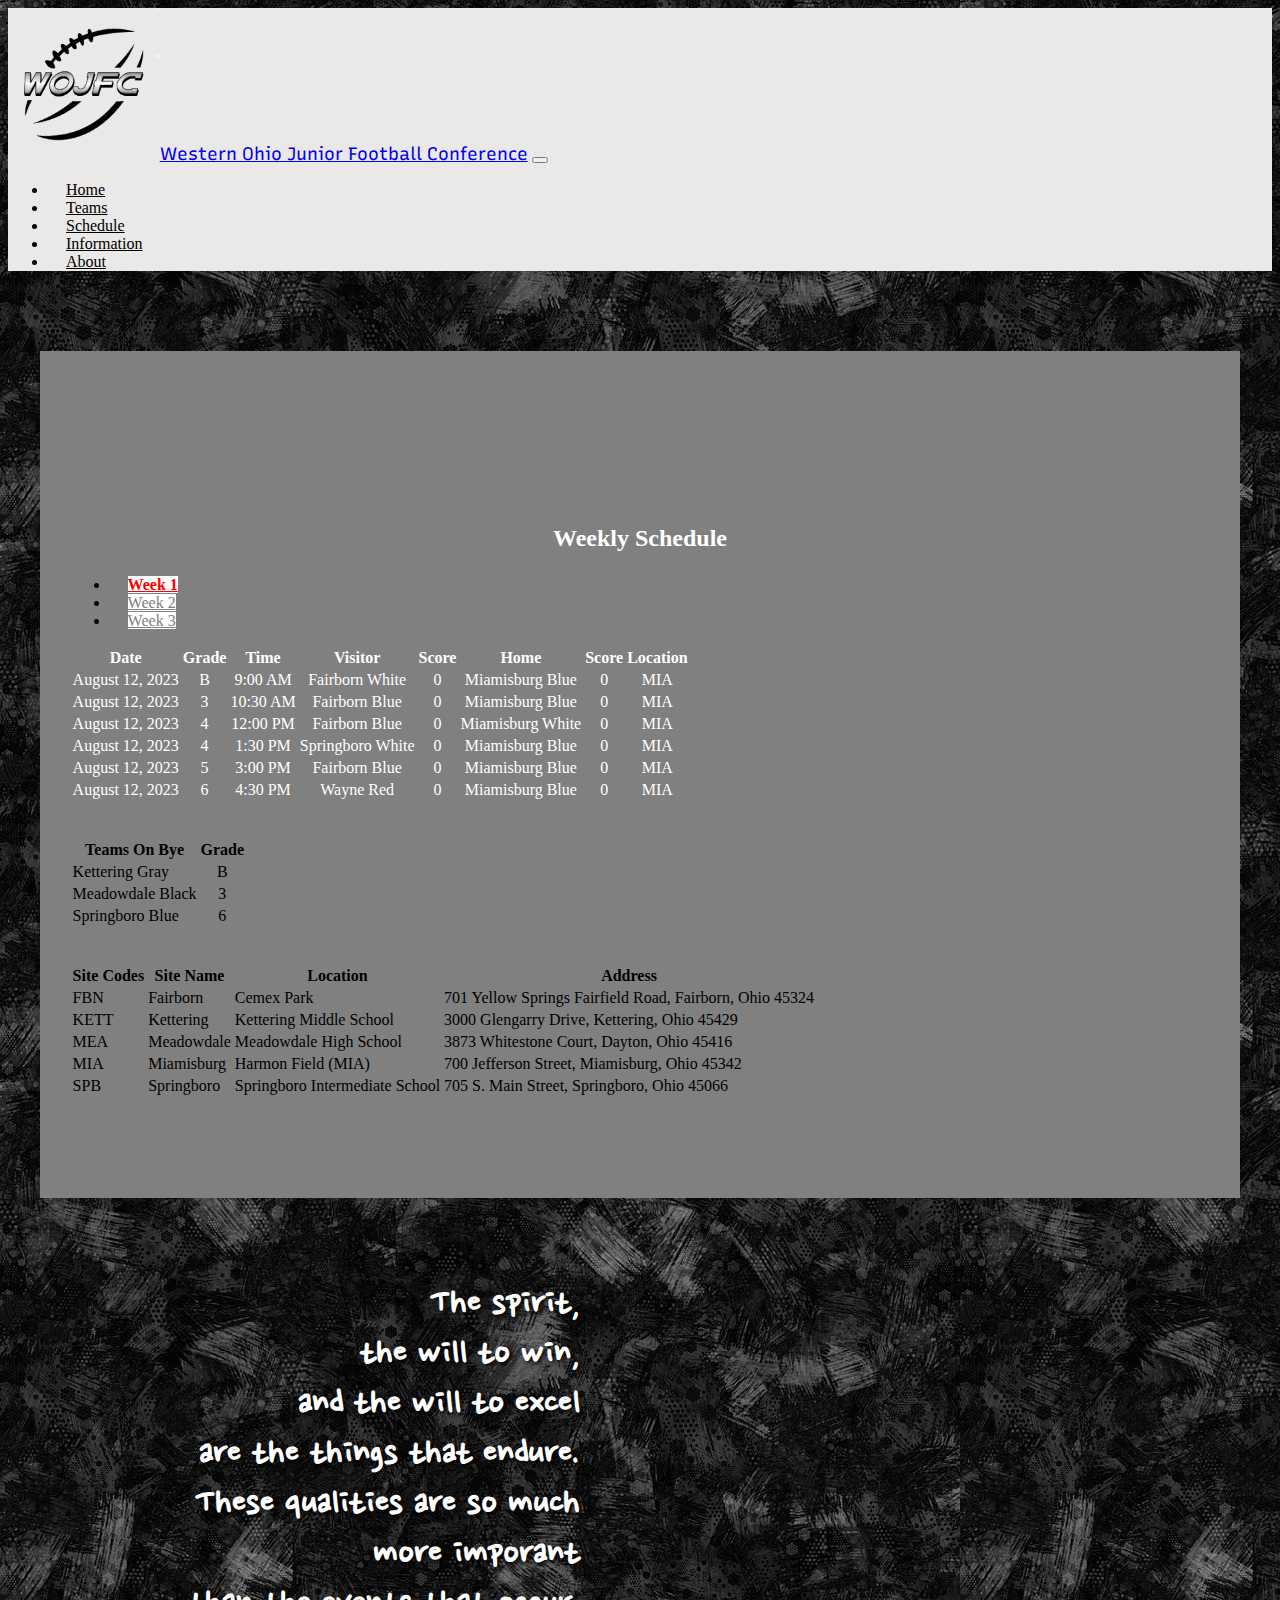
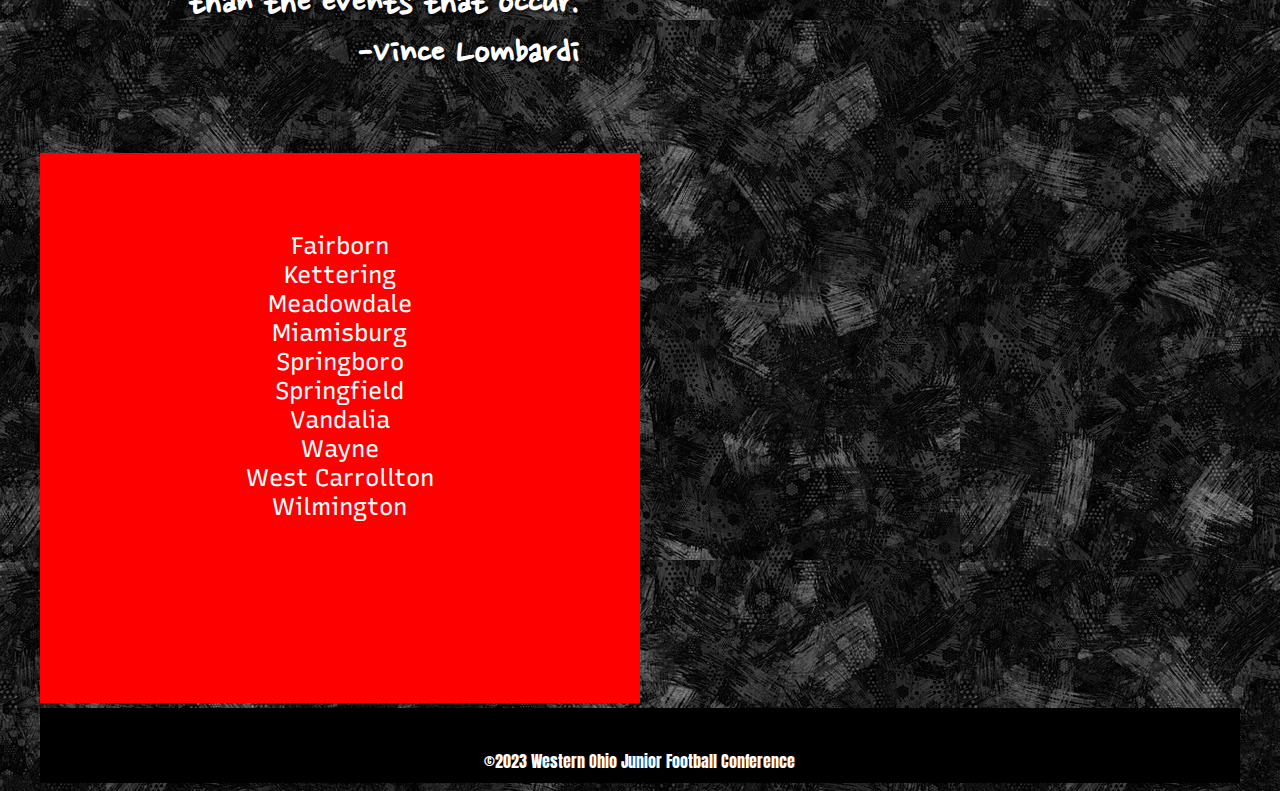
==== pages/schedule.html @ 1e196464 "Design Updates" ====
<!DOCTYPE html>
<!--[if lt IE 7]>      <html class="no-js lt-ie9 lt-ie8 lt-ie7"> <![endif]-->
<!--[if IE 7]>         <html class="no-js lt-ie9 lt-ie8"> <![endif]-->
<!--[if IE 8]>         <html class="no-js lt-ie9"> <![endif]-->
<!--[if gt IE 8]>      <html class="no-js"> <!--<![endif]-->
    <html>
        <head>
        <!-- Meta Only -->
        <meta charset="utf-8"> <meta http-equiv="X-UA-Compatible" content="IE=edge">
        <meta name="description" content="">
        <meta name="viewport" content="width=device-width, initial-scale=1, maximum-scale=1, user-scalable=no">

        <!-- CSS only -->
        <link href="https://cdn.jsdelivr.net/npm/bootstrap@5.2.1/dist/css/bootstrap.min.css" rel="stylesheet" integrity="sha384-iYQeCzEYFbKjA/T2uDLTpkwGzCiq6soy8tYaI1GyVh/UjpbCx/TYkiZhlZB6+fzT" crossorigin="anonymous">
        <link rel="stylesheet" href="/css/calendar.css">
        <link rel="shortcut icon" href="/images/rugby-ball.png" type="image/x-icon">
        <link rel="preconnect" href="https://fonts.googleapis.com">
        <link rel="preconnect" href="https://fonts.gstatic.com" crossorigin>
        <link
        href="https://fonts.googleapis.com/css2?family=Anton&family=Nanum+Pen+Script&family=Recursive&display=swap" rel="stylesheet">

        <!-- JavaScript Bundle with Popper -->
        <script src="https://cdn.jsdelivr.net/npm/bootstrap@5.2.1/dist/js/bootstrap.bundle.min.js" integrity="sha384-u1OknCvxWvY5kfmNBILK2hRnQC3Pr17a+RTT6rIHI7NnikvbZlHgTPOOmMi466C8" crossorigin="anonymous"></script>
        <script src="https://code.jquery.com/jquery-3.5.1.slim.min.js"></script>
        <script src="https://cdn.jsdelivr.net/npm/@popperjs/core@2.5.4/dist/umd/popper.min.js"></script>
        <script src="https://stackpath.bootstrapcdn.com/bootstrap/4.5.2/js/bootstrap.min.js"></script>
        <!-- Title -->
        <title>WOJFC</title>

    </head>
    <body>
        <section
            class="navigation" id="title">
            <!-- Nav Bar -->
            <nav class="navbar navbar-expand-lg navbar-custom fixed-top" role="navigation">
                <div class="navbox container-fluid">
                    <a href="http://192.168.1.127" class="navbar-brand"><img src="/images/download.png"><span class="navbar-label">Western Ohio Junior Football Conference</span></a>
                    <button class="navbar-toggler" type="button" data-bs-toggle="collapse" data-bs-target="#navbarNav" aria-controls="navbarNav" aria-expanded="false" aria-label="Toggle navigation">
                        <span class="navbar-toggler-icon"></span>
                    </button>
                    <div class="collapse navbar-collapse" id="navbarNav">
                        <ul class="nav navbar-nav me-auto w-100 justify-content-end">
                            <li class="nav-item">
                                <a class="nav-link navbar-custom" href="/index.html#"">Home</a>
                            </li>
                            <li class="nav-item">
                                <a class="nav-link navbar-custom" href="/index.html#teams-section">Teams</a>
                            </li>
                            <li class="nav-item">
                                <a class="nav-link navbar-custom" href="/pages/schedule.html">Schedule</a>
                            </li>
                            <li class="nav-item">
                                <a class="nav-link navbar-custom" href="/index.html#info-section">Information</a>
                            </li>
                            <li class="nav-item">
                                <a class="nav-link navbar-custom" href="/index.html#about-section" >About</a>
                            </li>
                        </ul>
                    </div>
                </div>

            </nav>
        </section>
        <section class="calendar" id="calendar">
            <div class="row calendar container-fluid">
                <h2><p class="tab-content text-center">Weekly Schedule</p></h2>
                <div class="container">
                    <ul class="nav nav-tabs" id="myTab" role="tablist">
                      <li class="nav-item">
                        <a class="nav-link active" id="week1-tab" data-toggle="tab" href="#week1" role="tab" aria-controls="week1" aria-selected="true">Week 1</a>
                      </li>
                      <li class="nav-item">
                        <a class="nav-link" id="week2-tab" data-toggle="tab" href="#week2" role="tab" aria-controls="week2" aria-selected="false">Week 2</a>
                      </li>
                      <li class="nav-item">
                        <a class="nav-link" id="week3-tab" data-toggle="tab" href="#week3" role="tab" aria-controls="week3" aria-selected="false">Week 3</a>
                      </li>
                      <!-- Add more weeks as needed -->
                    </ul>
                    <div class="tab-content" id="myTabContent">
                      <div class="tab-pane fade show active" id="week1" role="tabpanel" aria-labelledby="week1-tab">
                        <table class="table text-white">
                          <thead>
                            <tr>
                              <th>Date</th>
                              <th class="text-center">Grade</th>
                              <th class="text-center">Time</th>
                              <th class="text-center">Visitor</th>
                              <th class="text-center">Score</th>
                              <th class="text-center">Home</th>
                              <th class="text-center">Score</th>
                              <th class="text-center">Location</th>
                            </tr>
                          </thead>
                          <tbody>
                            <tr>
                              <td>August 12, 2023</td>
                              <td class="text-center">B</td>
                              <td class="text-center">9:00 AM</td>
                              <td class="text-center">Fairborn White</td>
                              <td class="text-center">0</td>
                              <td class="text-center">Miamisburg Blue</td>
                              <td class="text-center">0</td>
                              <td class="text-center">MIA</td>
                            </tr>
                            <tr>
                                <td>August 12, 2023</td>
                                <td class="text-center">3</td>
                                <td class="text-center">10:30 AM</td>
                                <td class="text-center">Fairborn Blue</td>
                                <td class="text-center">0</td>
                                <td class="text-center">Miamisburg Blue</td>
                                <td class="text-center">0</td>
                                <td class="text-center">MIA</td>
                            </tr>
                            <tr>
                                <td>August 12, 2023</td>
                                <td class="text-center">4</td>
                                <td class="text-center">12:00 PM</td>
                                <td class="text-center">Fairborn Blue</td>
                                <td class="text-center">0</td>
                                <td class="text-center">Miamisburg White</td>
                                <td class="text-center">0</td>
                                <td class="text-center">MIA</td>
                            </tr>
                            <tr>
                                <td>August 12, 2023</td>
                                <td class="text-center">4</td>
                                <td class="text-center">1:30 PM</td>
                                <td class="text-center">Springboro White</td>
                                <td class="text-center">0</td>
                                <td class="text-center">Miamisburg Blue</td>
                                <td class="text-center">0</td>
                                <td class="text-center">MIA</td>
                            </tr>
                            <tr>
                                <td>August 12, 2023</td>
                                <td class="text-center">5</td>
                                <td class="text-center">3:00 PM</td>
                                <td class="text-center">Fairborn Blue</td>
                                <td class="text-center">0</td>
                                <td class="text-center">Miamisburg Blue</td>
                                <td class="text-center">0</td>
                                <td class="text-center">MIA</td>
                            </tr>
                            <tr>
                                <td>August 12, 2023</td>
                                <td class="text-center">6</td>
                                <td class="text-center">4:30 PM</td>
                                <td class="text-center">Wayne Red</td>
                                <td class="text-center">0</td>
                                <td class="text-center">Miamisburg Blue</td>
                                <td class="text-center">0</td>
                                <td class="text-center">MIA</td>
                            </tr>
                            <!-- Add more games as needed -->
                          </tbody>
                        </table>
                      </div>
                      <div class="tab-pane fade" id="week2" role="tabpanel" aria-labelledby="week2-tab">
                        <!-- Week 2 games -->
                      </div>
                      <div class="tab-pane fade" id="week3" role="tabpanel" aria-labelledby="week3-tab">
                        <!-- Week 3 games -->
                      </div>
                      <!-- Add more weeks as needed -->
                    </div>
                    <br>
                    <br>
                    <div class="teams-on-bye">
                        <table class="table text-white">
                            <thead>
                                <tr>
                                    <th>Teams On Bye</th>
                                    <th class="text-center">Grade</th>
                                </tr>
                            </thead>
                            <tbody>
                                <tr>
                                    <td>Kettering Gray</td>
                                    <td class="text-center">B</td>
                                </tr>
                                <tr>
                                    <td>Meadowdale Black</td>
                                    <td class="text-center">3</td>
                                </tr>
                                <tr>
                                    <td>Springboro Blue</td>
                                    <td class="text-center">6</td>
                                </tr>
                                
                            </tbody>
                        </table>
                    </div>
                    <br>
                    <br>
                    <div class="site-codes">
                        <table class="table text-white">
                            <thead>
                                <tr>
                                    <th>Site Codes</th>
                                    <th>Site Name</th>
                                    <th>Location</th>
                                    <th>Address</th>
                                </tr>
                            </thead>
                            <tbody>
                                <tr>
                                    <td>FBN</td>
                                    <td>Fairborn</td>
                                    <td>Cemex Park</td>
                                    <td>701 Yellow Springs Fairfield Road, Fairborn, Ohio 45324</td>
                                </tr>
                                <tr>
                                    <td>KETT</td>
                                    <td>Kettering</td>
                                    <td>Kettering Middle School</td>
                                    <td>3000 Glengarry Drive, Kettering, Ohio 45429</td>
                                </tr>
                                <tr>
                                    <td>MEA</td>
                                    <td>Meadowdale</td>
                                    <td>Meadowdale High School</td>
                                    <td>3873 Whitestone Court, Dayton, Ohio 45416</td>
                                </tr>
                                <tr>
                                    <td>MIA</td>
                                    <td>Miamisburg</td>
                                    <td>Harmon Field (MIA)</td>
                                    <td>700 Jefferson Street, Miamisburg, Ohio 45342</td>
                                </tr>
                                <tr>
                                    <td>SPB</td>
                                    <td>Springboro</td>
                                    <td>Springboro Intermediate School</td>
                                    <td>705 S. Main Street, Springboro, Ohio 45066</td>
                                </tr>
                            </tbody>
                        </table>
                    </div>
                    
                    
                  </div>
                
            </div>
        </section>
        
    <section class="about-wojfc">
        <div class="row about" id="about-section">
            <div class="about-left">
                <p class="quote">The spirit,<br>
                    the will to win,<br>
                    and the will to excel<br>
                    are the things that endure.<br>
                    These qualities are so much<br>
                    more imporant<br>
                    than the events that occur.<br>
                    -Vince Lombardi</p>
            </div>
            <div class="about-right">
                <p class="about-team">Fairborn<br>Kettering<br>Meadowdale<br>Miamisburg<br>Springboro<br>Springfield<br>Vandalia<br>Wayne<br>West Carrollton<br>Wilmington</p>
            </div>
        </div>    
    </section>
    <section class="footer">
        <div class="row justify-content-center">
            <div class="footer-info">
                <p>©2023 Western Ohio Junior Football Conference</p>
            </div>
        </div>
    </section>

    </body>
</html>
---- css/calendar.css ----
body{
    background-image: url(/images/black-background.jpg);
}

htmL {
    scroll-behavior: smooth;
}

#teams-section, #info-section  {
    scroll-margin-top: 90px;
}


:root {
    --navbar-text-color: #000000;
    --intro-background-color: rgba(255, 255, 255, 0.75);
    --text-shadow-color: rgb(130,87,54);
    --about-background-color: red;
    --navbar-background-color: rgb(235, 232, 232);
}

#nav {
    z-index: 9999;
}

.navbar {
    margin-bottom: 80px;
}

.navbar-brand {
    padding: 0px;
    font-family: 'Recursive', sans-serif;
    font-size: 18px;
}

.navbar-brand>img {
    height: 12%;
    width: 12%;
    padding-bottom: 5px;
}

.nav-item{
    padding: 0 18px;
}

.navbar-custom {
    color: var(--navbar-text-color);
    background-color: var(--navbar-background-color);
    font-size: 16px;
}

/* Calendar Section */

.calendar {
    background-color: grey !important;
    background-size: 100% 100%;
    margin: 0 auto 0 auto;
    padding-top: 75px;
    padding-bottom: 50px;
    width: 95%;
}

.tab-content {
    color: white !important;
}


.nav-tabs .nav-item .nav-link {
    background-color: white;
    color: grey;
  }

.nav-tabs .nav-item .nav-link.active {
    color: red !important;
    font-weight: bold;
  }

 .text-center {
    text-align: center !important;
 }

.teams-on-bye {
    width: 25%;
}

/* About */
.about {
    width: 95%;
    margin: 5px auto 0 auto;
}

.about-left {
    width: 50%;
    height: 550px;
    background-image: url(/images/football_and_players.jpg);
    background-repeat: no-repeat;
    background-size: cover;
    background-position: 50% 50%;
    display: inline-block;
}

.about-right {
    width: 50%;
    height: 550px;
    background-color: var(--about-background-color);
    display: inline-block;
}

.quote {
    color: white;
    text-align: right;
    padding-top: 6%;
    padding-right: 10%;
    font-size: 3rem;
    font-family: 'Nanum Pen Script', cursive;
    text-shadow: 2px 2px 4px black;
    font-weight: bold;
    line-height: normal;    
}

.about-team {
    text-align: center;
    vertical-align: middle;
    color: white;
    font-family: 'Recursive', sans-serif;
    font-size: 1.5rem;
    margin: 13%;
}

/* Footer */

.footer {
    width: 95%;
    height: 75px;
    background-color: #000000;
    margin: 5px auto 0 auto;
}

.footer-info {
    font-family: 'Anton', sans-serif;
    color: white;
    text-align: center;
    padding: 25px 0 0 0;
}

@media screen and (max-width: 1280px) {
    .quote {
        font-size: 2.5rem;
    }
}

@media screen and (max-width: 800px) {
    .quote {
        font-size: 1.7rem;
    }
    .navbar-label {
        display: none;
    }
    .about-team {
        font-size: 1rem;
        
    }
}
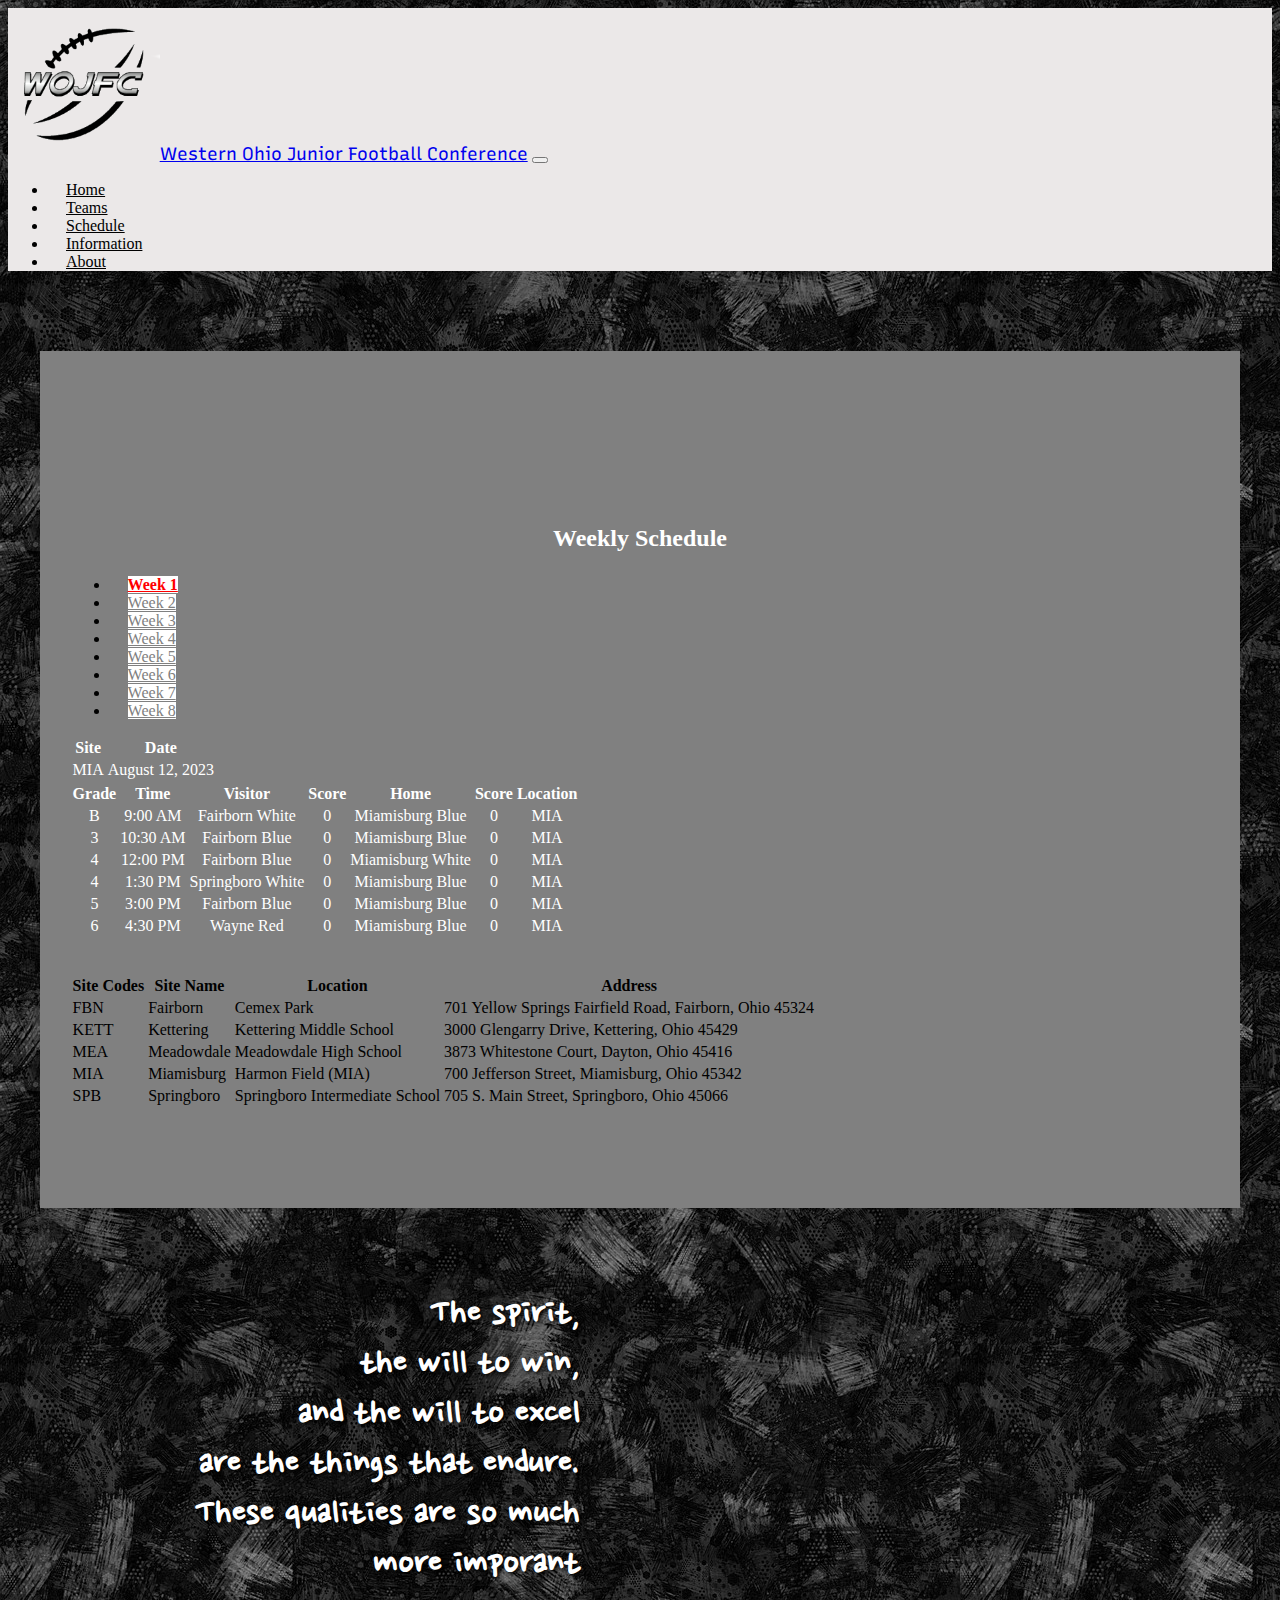
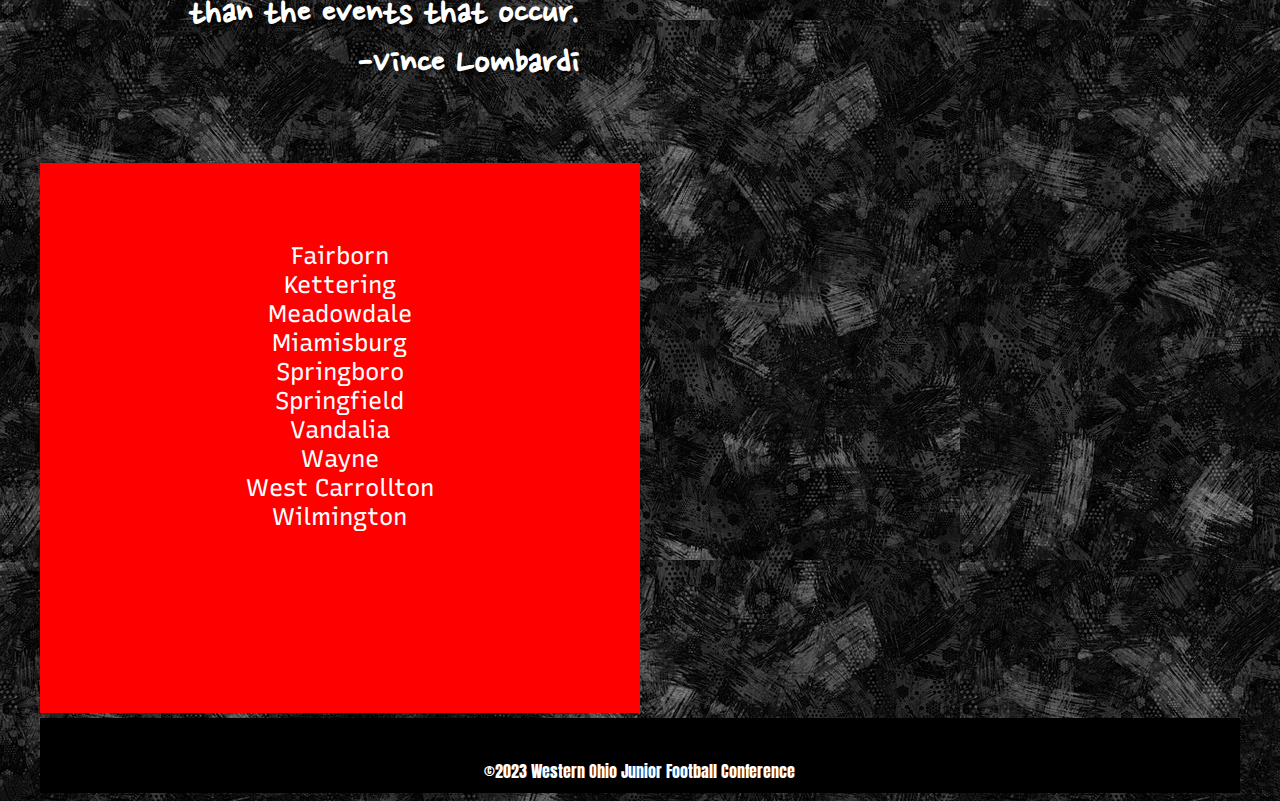
==== commit bfd0fe34: "Design Updates" ====
--- a/pages/schedule.html
+++ b/pages/schedule.html
@@ -75,14 +75,40 @@
                       <li class="nav-item">
                         <a class="nav-link" id="week3-tab" data-toggle="tab" href="#week3" role="tab" aria-controls="week3" aria-selected="false">Week 3</a>
                       </li>
-                      <!-- Add more weeks as needed -->
+                      <li class="nav-item">
+                        <a class="nav-link" id="week4-tab" data-toggle="tab" href="#week4" role="tab" aria-controls="week4" aria-selected="false">Week 4</a>
+                      </li>
+                      <li class="nav-item">
+                        <a class="nav-link" id="week5-tab" data-toggle="tab" href="#week5" role="tab" aria-controls="week5" aria-selected="false">Week 5</a>
+                      </li>
+                      <li class="nav-item">
+                        <a class="nav-link" id="week6-tab" data-toggle="tab" href="#week6" role="tab" aria-controls="week6" aria-selected="false">Week 6</a>
+                      </li>
+                      <li class="nav-item">
+                        <a class="nav-link" id="week7-tab" data-toggle="tab" href="#week7" role="tab" aria-controls="week7" aria-selected="false">Week 7</a>
+                      </li>
+                      <li class="nav-item">
+                        <a class="nav-link" id="week8-tab" data-toggle="tab" href="#week8" role="tab" aria-controls="week8" aria-selected="false">Week 8</a>
+                      </li><!-- Add more weeks as needed -->
                     </ul>
                     <div class="tab-content" id="myTabContent">
                       <div class="tab-pane fade show active" id="week1" role="tabpanel" aria-labelledby="week1-tab">
+                        <table class='table text-white table-borderless'>
+                            <thead>
+                                <tr>
+                                  <th>Site</th>
+                                  <th>Date</th>
+                                  
+                                </tr>
+                              </thead>
+                              <tbody>
+                                <td class="col-1">MIA</td>
+                                <td>August 12, 2023</td>
+                              </tbody>
+                        </table>
                         <table class="table text-white">
                           <thead>
                             <tr>
-                              <th>Date</th>
                               <th class="text-center">Grade</th>
                               <th class="text-center">Time</th>
                               <th class="text-center">Visitor</th>
@@ -94,7 +120,6 @@
                           </thead>
                           <tbody>
                             <tr>
-                              <td>August 12, 2023</td>
                               <td class="text-center">B</td>
                               <td class="text-center">9:00 AM</td>
                               <td class="text-center">Fairborn White</td>
@@ -104,7 +129,6 @@
                               <td class="text-center">MIA</td>
                             </tr>
                             <tr>
-                                <td>August 12, 2023</td>
                                 <td class="text-center">3</td>
                                 <td class="text-center">10:30 AM</td>
                                 <td class="text-center">Fairborn Blue</td>
@@ -114,7 +138,6 @@
                                 <td class="text-center">MIA</td>
                             </tr>
                             <tr>
-                                <td>August 12, 2023</td>
                                 <td class="text-center">4</td>
                                 <td class="text-center">12:00 PM</td>
                                 <td class="text-center">Fairborn Blue</td>
@@ -124,7 +147,6 @@
                                 <td class="text-center">MIA</td>
                             </tr>
                             <tr>
-                                <td>August 12, 2023</td>
                                 <td class="text-center">4</td>
                                 <td class="text-center">1:30 PM</td>
                                 <td class="text-center">Springboro White</td>
@@ -134,7 +156,6 @@
                                 <td class="text-center">MIA</td>
                             </tr>
                             <tr>
-                                <td>August 12, 2023</td>
                                 <td class="text-center">5</td>
                                 <td class="text-center">3:00 PM</td>
                                 <td class="text-center">Fairborn Blue</td>
@@ -144,7 +165,6 @@
                                 <td class="text-center">MIA</td>
                             </tr>
                             <tr>
-                                <td>August 12, 2023</td>
                                 <td class="text-center">6</td>
                                 <td class="text-center">4:30 PM</td>
                                 <td class="text-center">Wayne Red</td>
@@ -157,6 +177,7 @@
                           </tbody>
                         </table>
                       </div>
+                      
                       <div class="tab-pane fade" id="week2" role="tabpanel" aria-labelledby="week2-tab">
                         <!-- Week 2 games -->
                       </div>
@@ -167,33 +188,7 @@
                     </div>
                     <br>
                     <br>
-                    <div class="teams-on-bye">
-                        <table class="table text-white">
-                            <thead>
-                                <tr>
-                                    <th>Teams On Bye</th>
-                                    <th class="text-center">Grade</th>
-                                </tr>
-                            </thead>
-                            <tbody>
-                                <tr>
-                                    <td>Kettering Gray</td>
-                                    <td class="text-center">B</td>
-                                </tr>
-                                <tr>
-                                    <td>Meadowdale Black</td>
-                                    <td class="text-center">3</td>
-                                </tr>
-                                <tr>
-                                    <td>Springboro Blue</td>
-                                    <td class="text-center">6</td>
-                                </tr>
-                                
-                            </tbody>
-                        </table>
-                    </div>
-                    <br>
-                    <br>
+                    
                     <div class="site-codes">
                         <table class="table text-white">
                             <thead>
--- a/css/calendar.css
+++ b/css/calendar.css
@@ -83,6 +83,15 @@
     width: 25%;
 }
 
+.table-borderless > tbody > tr > td,
+.table-borderless > tbody > tr > th,
+.table-borderless > tfoot > tr > td,
+.table-borderless > tfoot > tr > th,
+.table-borderless > thead > tr > td,
+.table-borderless > thead > tr > th {
+    border: none;
+}
+
 /* About */
 .about {
     width: 95%;
